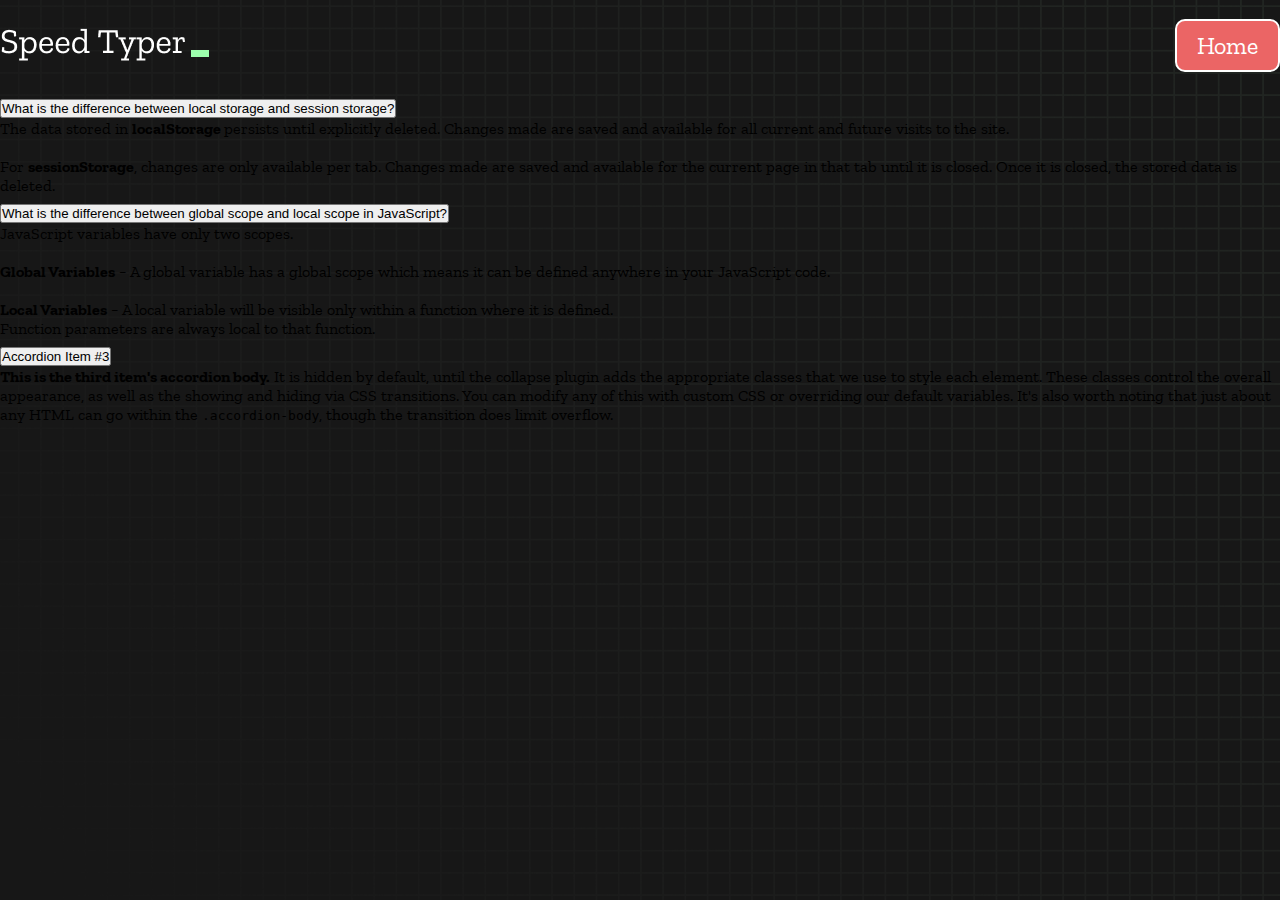
==== blog.html @ f2937dd7 "blog page make" ====
<!DOCTYPE html>
<html lang="en">

<head>
    <meta charset="UTF-8" />
    <meta http-equiv="X-UA-Compatible" content="IE=edge" />
    <meta name="viewport" content="width=device-width, initial-scale=1.0" />
    <title>Speed Monster</title>
    <link rel="stylesheet" href="styles.css" />
    <link rel="preconnect" href="https://fonts.googleapis.com" />
    <link rel="preconnect" href="https://fonts.gstatic.com" crossorigin />
    <link href="https://fonts.googleapis.com/css2?family=Zilla+Slab:wght@300;400;500&display=swap" rel="stylesheet" />
    <link href="https://cdn.jsdelivr.net/npm/bootstrap@5.0.2/dist/css/bootstrap.min.css" rel="stylesheet" integrity="sha384-EVSTQN3/azprG1Anm3QDgpJLIm9Nao0Yz1ztcQTwFspd3yD65VohhpuuCOmLASjC" crossorigin="anonymous">
</head>


<body class="container">
    <header>
        <div class="header">
            <h1 class="title"><img src="./logo.png" /></h1>
            <a class="blog" href="index.html">Home</a>
        </div>
    </header>
    <main class="mt-5">
    <div class="accordion" id="accordionExample">
        <div class="accordion-item">
            <h2 class="accordion-header" id="headingOne">
                <button class="accordion-button" type="button" data-bs-toggle="collapse" data-bs-target="#collapseOne"
                    aria-expanded="true" aria-controls="collapseOne">
                    What is the difference between local storage and session storage?
                </button>
            </h2>
            <div id="collapseOne" class="accordion-collapse collapse show" aria-labelledby="headingOne"
                data-bs-parent="#accordionExample">
                <div class="accordion-body">
                    The data stored in <strong>localStorage </strong> persists until explicitly deleted. Changes made are saved and available for all current
                    and future visits to the site.<br><br>
                    
                    For <strong>sessionStorage</strong>, changes are only available per tab. Changes made are saved and available for the current page in
                    that tab until it is closed. Once it is closed, the stored data is deleted.
                </div>
            </div>
        </div>
        <div class="accordion-item">
            <h2 class="accordion-header" id="headingTwo">
                <button class="accordion-button collapsed" type="button" data-bs-toggle="collapse"
                    data-bs-target="#collapseTwo" aria-expanded="false" aria-controls="collapseTwo">
                    What is the difference between global scope and local scope in JavaScript?
                </button>
            </h2>
            <div id="collapseTwo" class="accordion-collapse collapse" aria-labelledby="headingTwo"
                data-bs-parent="#accordionExample">
                <div class="accordion-body">
                    JavaScript variables have only two scopes.<br><br> 
                    <strong>Global Variables</strong> − A global variable has a global scope which means it can be defined anywhere in your JavaScript code. <br><br>
                    
                    <strong>Local Variables</strong> − A local variable will be visible only within a function where it is defined. <br>
                    Function parameters are always local to that function.
                </div>
            </div>
        </div>
        <div class="accordion-item">
            <h2 class="accordion-header" id="headingThree">
                <button class="accordion-button collapsed" type="button" data-bs-toggle="collapse"
                    data-bs-target="#collapseThree" aria-expanded="false" aria-controls="collapseThree">
                    Accordion Item #3
                </button>
            </h2>
            <div id="collapseThree" class="accordion-collapse collapse" aria-labelledby="headingThree"
                data-bs-parent="#accordionExample">
                <div class="accordion-body">
                    <strong>This is the third item's accordion body.</strong> It is hidden by default, until the collapse
                    plugin adds the appropriate classes that we use to style each element. These classes control the overall
                    appearance, as well as the showing and hiding via CSS transitions. You can modify any of this with
                    custom CSS or overriding our default variables. It's also worth noting that just about any HTML can go
                    within the <code>.accordion-body</code>, though the transition does limit overflow.
                </div>
            </div>
        </div>
    </div>
    </main>

    <script src="https://cdn.jsdelivr.net/npm/bootstrap@5.0.2/dist/js/bootstrap.bundle.min.js"
        integrity="sha384-MrcW6ZMFYlzcLA8Nl+NtUVF0sA7MsXsP1UyJoMp4YLEuNSfAP+JcXn/tWtIaxVXM"
        crossorigin="anonymous"></script>
</body>

</html>
---- styles.css ----
* {
  padding: 0;
  margin: 0;
  box-sizing: border-box;
}

body {
  background-image: url("./bg.png");
  background-size: cover;
  background-position: left top;
  font-family: "Zilla Slab", serif;
}

.box-container {
  width: 70%;
  margin: 0 auto;
}

#question {
  height: 100px;
  display: flex;
  align-items: center;
  justify-content: center;
  color: white;
  font-size: 25px;
  border-radius: 15px;
  background: rgb(255, 255, 255);
  background: linear-gradient(
    92.49deg,
    rgba(255, 255, 255, 0.1) 0.18%,
    rgba(255, 255, 255, 0.05) 99.85%
  );
  backdrop-filter: blur(5px);
  margin-bottom: 30px;
}

#display {
  height: 100px;
  display: flex;
  flex-wrap: wrap;
  align-items: center;
  padding-left: 5rem;
  color: white;
  font-size: 32px;
  background-color: #171717;
  border: 2px solid #9dffad;
  border-radius: 15px;
}

#countdown {
  position: fixed;
  height: 100vh;
  width: 100vw;
  background-color: rgba(0, 0, 0, 0.8);
  top: 0;
  left: 0;
  display: flex;
  align-items: center;
  justify-content: center;
  font-size: 3rem;
  color: white;
  display: none;
}
#result {
  position: fixed;
  top: 50%; 
  left: 50%;
  transform: translate(-50%, -50%);
  height: 250px;
  width: 400px;
  background-color: #171717;
  border-radius: 15px;
  border: 2px solid #9dffad;
  color: white;
  text-align: center;
  padding: 2rem;
}
#show-time{
  text-align: center;
  color: white;
  margin: 10px 0;
}

.green {
  color: #9dffad;
}
.red {
  color: #eb6565;
}
.bold {
  font-weight: 700;
}
.inactive {
  border: 2px solid white !important;
}
.hidden {
  display: none;
}
.header{
  display: flex;
  justify-content: space-between;
  align-items: center;
}
.blog {
  color: #fff;
  background-color: #eb6565;
  text-decoration: none;
  padding: 10px 20px;
  font-size: 1.5rem;
  border-radius: 10px;
  border: 2px solid #fff;
}
.title {
  text-align: center;
  color: white;
  margin: 20px 0;
}

.divider-container {
  height: 80px;
  display: flex;
  justify-content: center;
  align-items: center;
  gap: 15px;
  margin: 0 auto;
}

.line {
  height: 2px;
  background: white;
  width: 100%;
}

.title2 {
  color: white;
  display: block;
}

.buttons {
  display: flex;
  justify-content: center;
  margin: 30px 0;
}
.button {
  padding: 10px 20px;
  border: none;
  font-size: 16px;
  font-weight: bold;
  width: 300px;
  height: 50px;
  color: white;
  background-color: #171717;
  border-radius: 10px;
  border: 2px solid #9dffad;
  cursor: pointer;
}

#histories {
  display: flex;
  flex-wrap: wrap;
  justify-content: space-around;
}

.card {
  width: 30%;
  height: 100%;
  padding: 50px;
  display: flex;
  flex-direction: column;
  text-align: center;
  justify-content: space-between;
  align-items: center;
  padding: 20px 30px;
  color: white;
  border-radius: 15px;
  background: rgb(255, 255, 255);
  background: linear-gradient(
    92.49deg,
    rgba(255, 255, 255, 0.1) 0.18%,
    rgba(255, 255, 255, 0.05) 99.85%
  );
  backdrop-filter: blur(5px);
  margin-bottom: 30px;
}

#modal-background {
  background: rgb(255, 255, 255);
  background: linear-gradient(
    92.49deg,
    rgba(255, 255, 255, 0.1) 0.18%,
    rgba(255, 255, 255, 0.05) 99.85%
  );
  backdrop-filter: blur(5px);
  height: 100vh;
  width: 100%;
  position: fixed;
  top: 0;
}
.p-1{
padding-bottom: 5px;
}


@media only screen and (max-width: 700px) {
  .box-container {
    padding: 0 20px;
    width: 100%;
  }
  .card {
    flex-direction: column;
    width: 100%;
  }
}
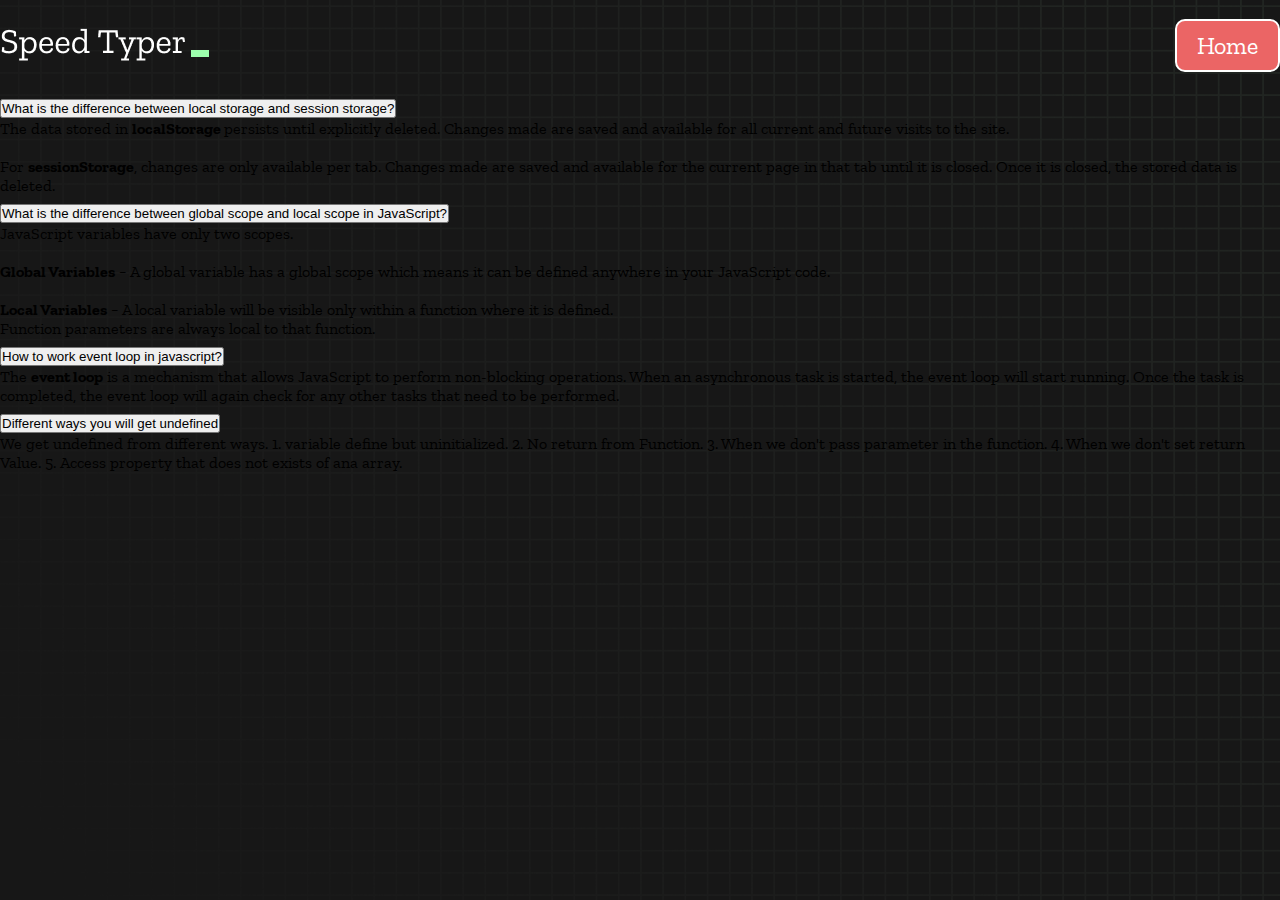
==== commit 2a047fa0: "almost Done" ====
--- a/blog.html
+++ b/blog.html
@@ -63,17 +63,33 @@
             <h2 class="accordion-header" id="headingThree">
                 <button class="accordion-button collapsed" type="button" data-bs-toggle="collapse"
                     data-bs-target="#collapseThree" aria-expanded="false" aria-controls="collapseThree">
-                    Accordion Item #3
+                    How to work event loop in javascript?
                 </button>
             </h2>
             <div id="collapseThree" class="accordion-collapse collapse" aria-labelledby="headingThree"
                 data-bs-parent="#accordionExample">
                 <div class="accordion-body">
-                    <strong>This is the third item's accordion body.</strong> It is hidden by default, until the collapse
-                    plugin adds the appropriate classes that we use to style each element. These classes control the overall
-                    appearance, as well as the showing and hiding via CSS transitions. You can modify any of this with
-                    custom CSS or overriding our default variables. It's also worth noting that just about any HTML can go
-                    within the <code>.accordion-body</code>, though the transition does limit overflow.
+                    The <strong>event loop</strong> is a mechanism that allows JavaScript to perform non-blocking operations. When an asynchronous task is
+                    started, the event loop will start running. Once the task is completed, the event loop will again check for any other tasks that need to be performed.
+                </div>
+            </div>
+        </div>
+        <div class="accordion-item">
+            <h2 class="accordion-header" id="headingThree">
+                <button class="accordion-button collapsed" type="button" data-bs-toggle="collapse"
+                    data-bs-target="#collapseFour" aria-expanded="false" aria-controls="collapseFour">
+                    Different ways you will get undefined
+                </button>
+            </h2>
+            <div id="collapseFour" class="accordion-collapse collapse" aria-labelledby="headingThree"
+                data-bs-parent="#accordionExample">
+                <div class="accordion-body">
+                  We get undefined from different ways.
+                  1. variable define but uninitialized.
+                  2. No return from Function.
+                  3. When we don't pass parameter in the function.
+                  4. When we don't set return Value. 
+                  5. Access property that does not exists of ana array.  
                 </div>
             </div>
         </div>
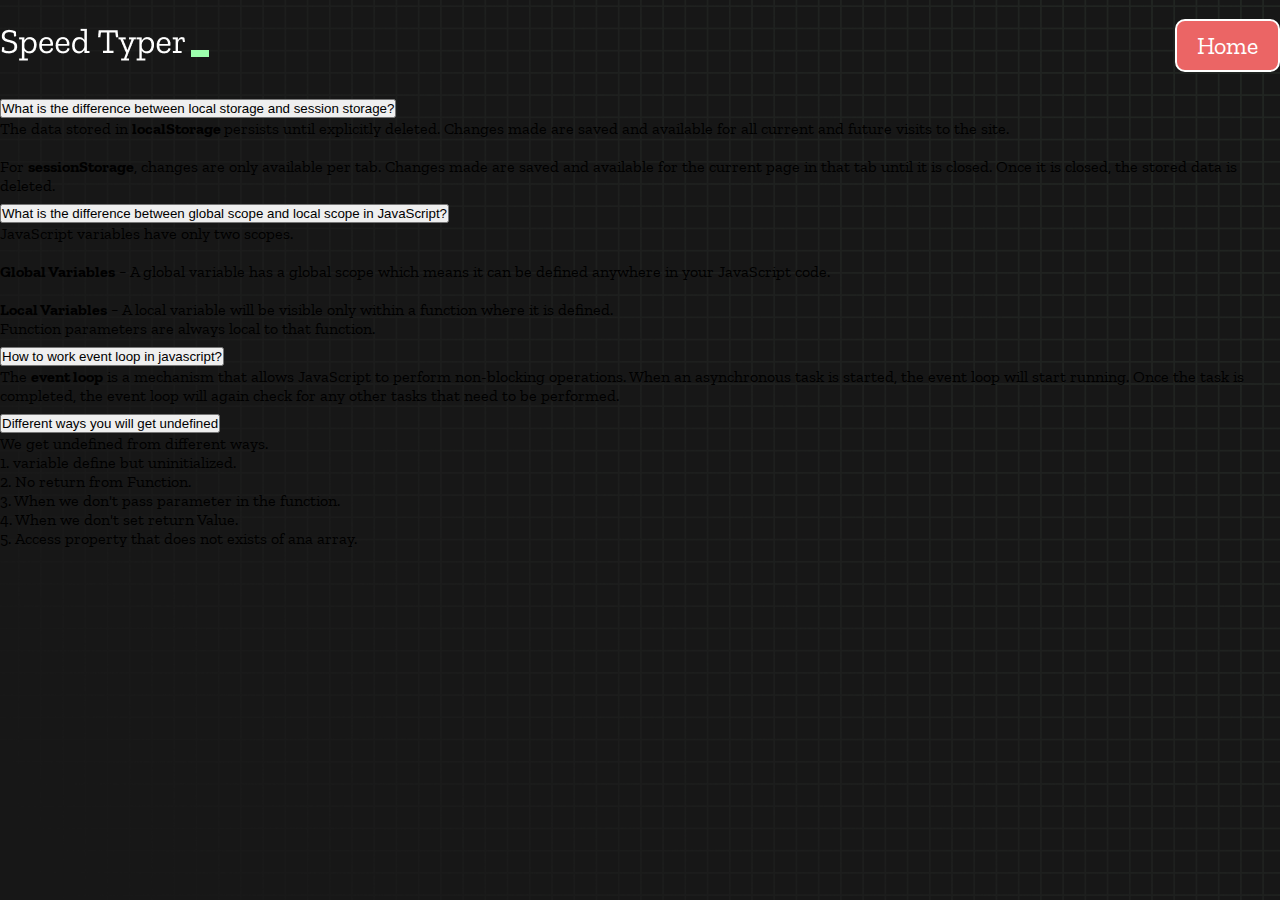
==== commit 220c9e85: "Final push" ====
--- a/blog.html
+++ b/blog.html
@@ -84,12 +84,12 @@
             <div id="collapseFour" class="accordion-collapse collapse" aria-labelledby="headingThree"
                 data-bs-parent="#accordionExample">
                 <div class="accordion-body">
-                  We get undefined from different ways.
-                  1. variable define but uninitialized.
-                  2. No return from Function.
-                  3. When we don't pass parameter in the function.
-                  4. When we don't set return Value. 
-                  5. Access property that does not exists of ana array.  
+                  We get undefined from different ways.<br>
+                  1. variable define but uninitialized.<br>
+                  2. No return from Function.<br>
+                  3. When we don't pass parameter in the function.<br>
+                  4. When we don't set return Value. <br>
+                  5. Access property that does not exists of ana array. <br>
                 </div>
             </div>
         </div>
--- a/styles.css
+++ b/styles.css
@@ -35,7 +35,7 @@
 }
 
 #display {
-  height: 100px;
+  min-height: 100px;
   display: flex;
   flex-wrap: wrap;
   align-items: center;
